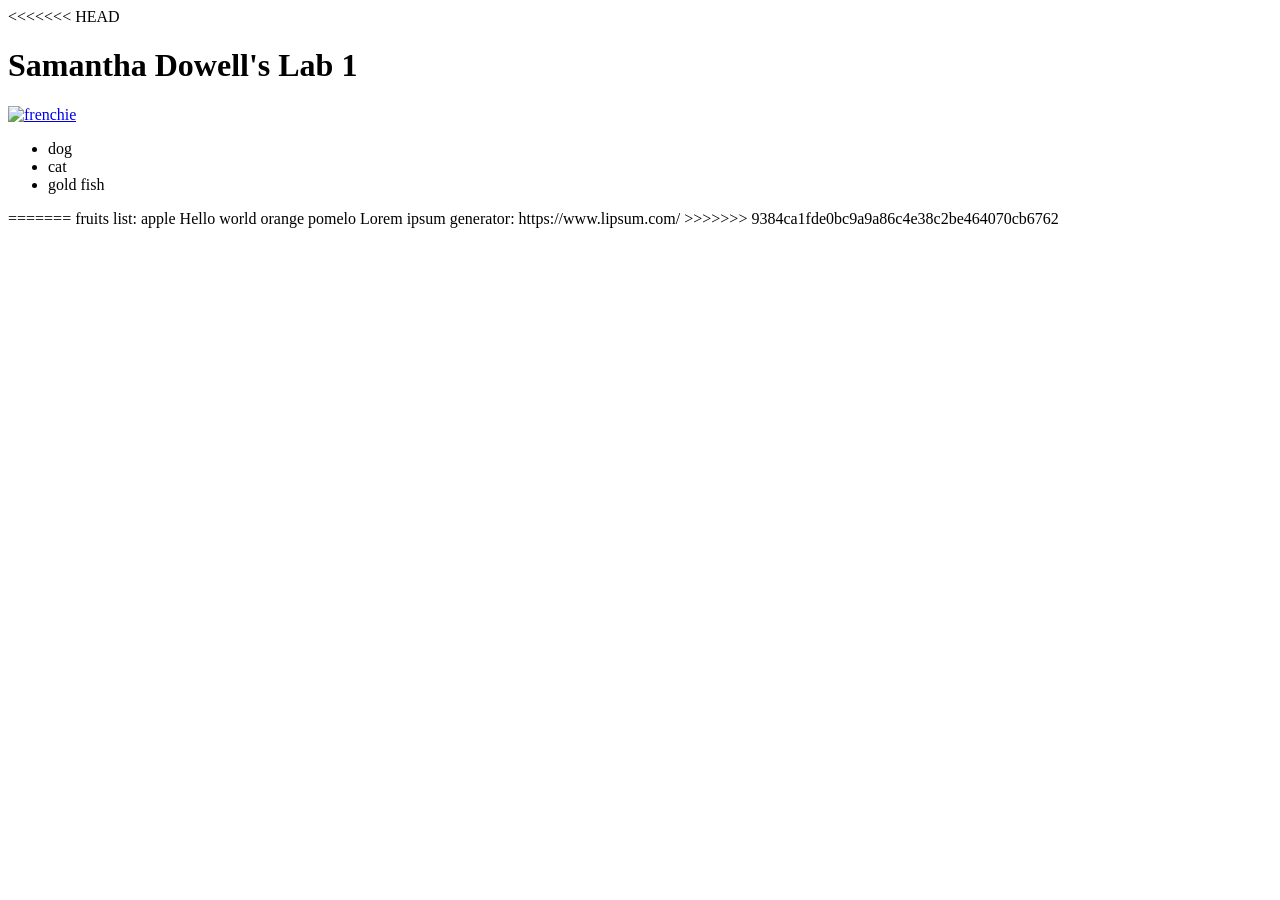
==== public/lab_1/index.html @ f80e700a "add labs" ====
<<<<<<< HEAD
<!DOCTYPE html>
<html lang='en'>
  <head>
    <meta charset="utf-8">
    <title>Samantha Dowell's Lab 1</title>
  </head>
  <body>
      <h1>Samantha Dowell's Lab 1</h1>
      <a href="https://imgbb.com/"><img src="https://i.ibb.co/C7bNH8C/Screen-Shot-2020-09-02-at-12-50-19-PM.png" alt="frenchie"></a>
    <ul> 
        <li>dog</li>
        <li>cat</li>
        <li>gold fish</li>
      </ul>
  </body>
</html>
=======
    fruits list:
    apple
    Hello world
    orange
    pomelo
    
    Lorem ipsum generator: https://www.lipsum.com/
>>>>>>> 9384ca1fde0bc9a9a86c4e38c2be464070cb6762
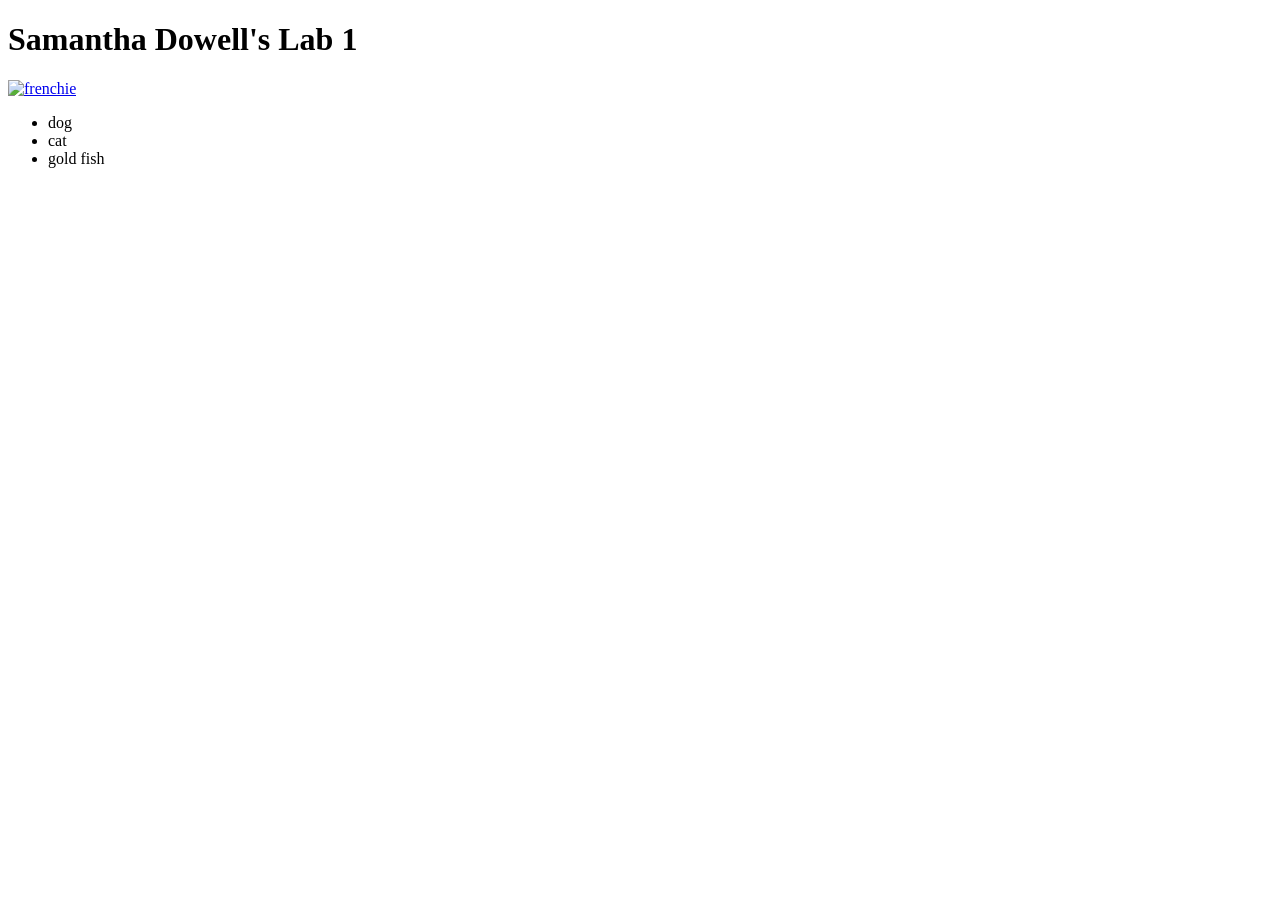
==== commit f197fced: "Update lab 1 index" ====
--- a/public/lab_1/index.html
+++ b/public/lab_1/index.html
@@ -1,4 +1,3 @@
-<<<<<<< HEAD
 <!DOCTYPE html>
 <html lang='en'>
   <head>
@@ -15,12 +14,3 @@
       </ul>
   </body>
 </html>
-=======
-    fruits list:
-    apple
-    Hello world
-    orange
-    pomelo
-    
-    Lorem ipsum generator: https://www.lipsum.com/
->>>>>>> 9384ca1fde0bc9a9a86c4e38c2be464070cb6762
